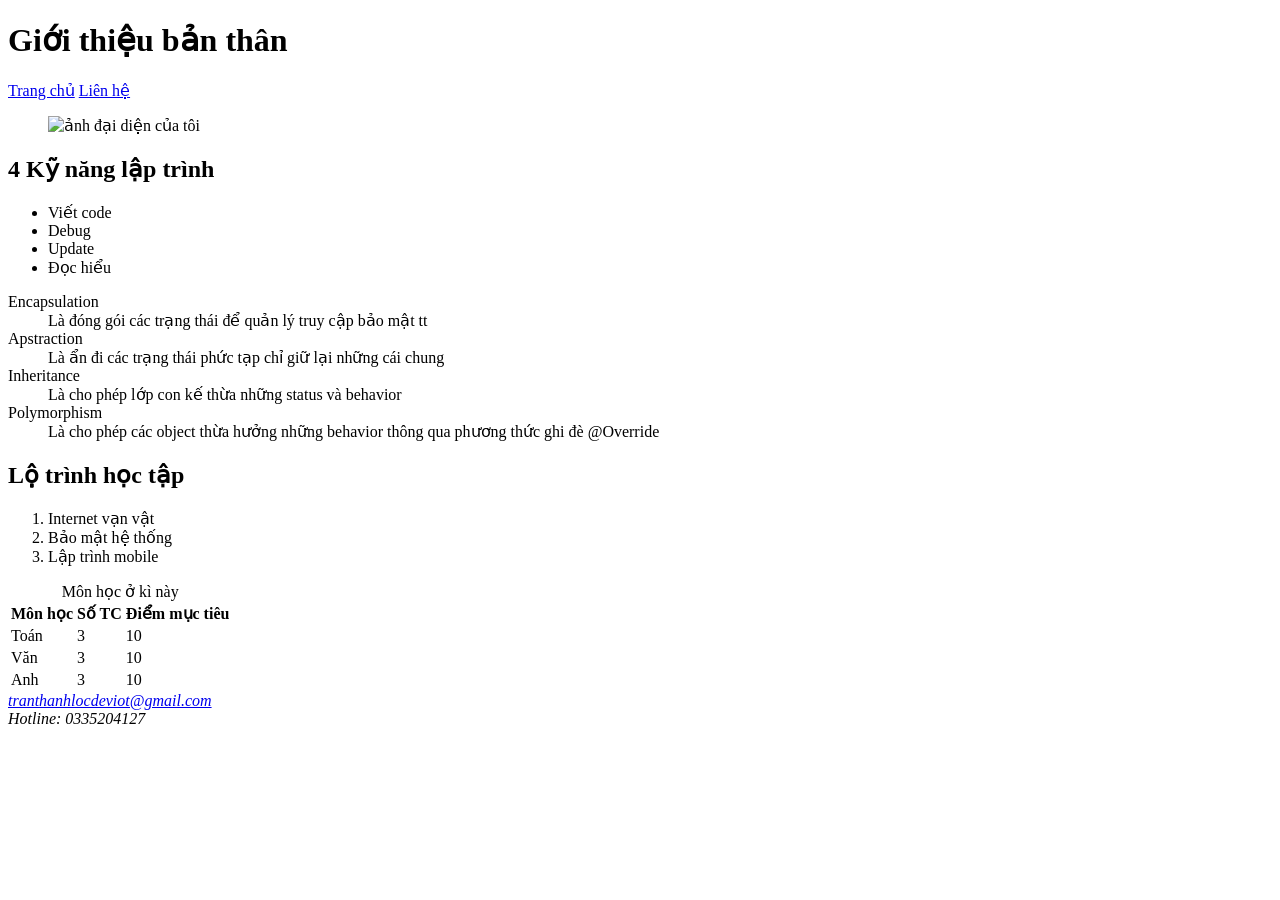
==== Buoi1/my-website/about.html @ 1f0b48ff "Lab2" ====
<!DOCTYPE html>
<html lang="vi">
<head>
    <meta charset="UTF-8">
    <meta name="viewport" content="width=device-width, initial-scale=1.0">
    <title>Trần Thành Lộc-Giới thiệu|ĐH Gia Định</title>
</head>
<body>
    <header> 
        <h1>Giới thiệu bản thân</h1>
        <nav>
            <a href="index.html">Trang chủ</a> 
            <a href="conttact.html">Liên hệ</a>
        </nav>
    </header>
    <main>
        <figure>
            <img src="https://encrypted-tbn0.gstatic.com/images?q=tbn:ANd9GcTkpAiVw_yOVpcZpSfUxXaDjtExXttnTtAwTHFpfEBoQlVHNseCfDlEO6h3&s=10"
            alt="ảnh đại diện của tôi" width="200">
        </figure>
    <h2>4 Kỹ năng lập trình</h2>
        <ul>
            <li>Viết code</li>
            <li>Debug</li>
            <li>Update</li>
            <li>Đọc hiểu</li>
        </ul>
        <dl>
            <dt>Encapsulation</dt>
            <dd>Là đóng gói các trạng thái để quản lý truy cập bảo mật tt</dd>
            <dt>Apstraction</dt>
            <dd>Là ẩn đi các trạng thái phức tạp chỉ giữ lại những cái chung</dd>
            <dt>Inheritance</dt>
            <dd>Là cho phép lớp con kế thừa những status và behavior</dd>
            <dt>Polymorphism</dt>
            <dd>Là cho phép các object thừa hưởng những behavior thông qua phương thức ghi đè @Override</dd>
        </dl>

        <h2>Lộ trình học tập</h2>
        <ol>
            <li>Internet vạn vật</li>
            <li>Bảo mật hệ thống</li>
            <li>Lập trình mobile</li>
        </ol>

        <table>
            <caption>Môn học ở kì này</caption>
            <thead>
                <tr>
                    <th>Môn học</th>
                    <th>Số TC</th>
                    <th>Điểm mục tiêu</th>
                </tr>
            </thead>
            <tbody>
                <tr>
                    <td>Toán</td>
                    <td>3</td>
                    <td>10</td>
                </tr>
                <tr>
                    <td>Văn</td>
                    <td>3</td>
                    <td>10</td>
                </tr>
                <tr>
                    <td>Anh</td>
                    <td>3</td>
                    <td>10</td>
                </tr>
            </tbody>
        </table>
    </main>
     <footer> 
        <address> <a href="mailto: tranthanhlocdeviot@gmail.com">tranthanhlocdeviot@gmail.com</a></address>
        <address> Hotline: 0335204127</address>
     </footer>
</body>
</html>
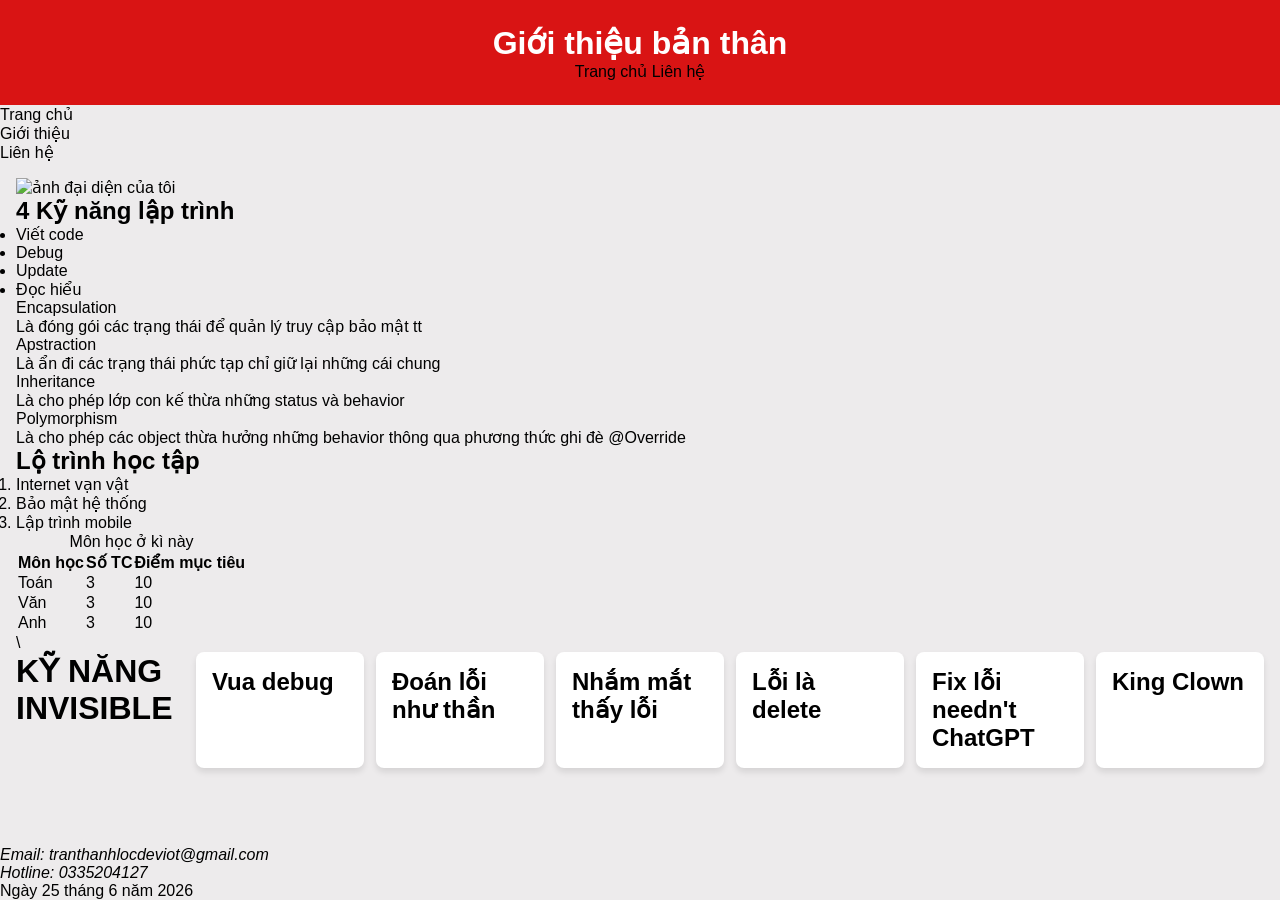
==== commit 5cb31af7: "lab3: SCSS structure + flexbox + grid reponsive" ====
--- a/Buoi1/my-website/about.html
+++ b/Buoi1/my-website/about.html
@@ -4,15 +4,22 @@
     <meta charset="UTF-8">
     <meta name="viewport" content="width=device-width, initial-scale=1.0">
     <title>Trần Thành Lộc-Giới thiệu|ĐH Gia Định</title>
-</head>
+<link rel="stylesheet" href="scss/main.css">
 <body>
     <header> 
         <h1>Giới thiệu bản thân</h1>
-        <nav>
+       <nav>
             <a href="index.html">Trang chủ</a> 
             <a href="conttact.html">Liên hệ</a>
         </nav>
     </header>
+      <aside class="sidebar">
+            <ul>
+                <li><a href="index.html">Trang chủ</a></li>
+                <li><a href="about.html">Giới thiệu</a></li>
+                <li><a href="contact.html">Liên hệ</a></li>
+            </ul>
+        </aside>
     <main>
         <figure>
             <img src="https://encrypted-tbn0.gstatic.com/images?q=tbn:ANd9GcTkpAiVw_yOVpcZpSfUxXaDjtExXttnTtAwTHFpfEBoQlVHNseCfDlEO6h3&s=10"
@@ -69,11 +76,35 @@
                     <td>10</td>
                 </tr>
             </tbody>
-        </table>
+        </table>\
+     <div class="skills-grid">
+                <h1>KỸ NĂNG INVISIBLE</h1>
+
+        <div class="card">
+            <h2>Vua debug</h2>    
+            </div>
+            <div class="card">
+            <h2>Đoán lỗi như thần</h2>    
+            </div>
+            <div class="card">
+            <h2>Nhắm mắt thấy lỗi</h2>
+            </div>
+            <div class="card">
+            <h2>Lỗi là delete</h2>    
+            </div>
+            <div class="card">
+            <h2>Fix lỗi needn't ChatGPT</h2>    
+            </div>
+            <div class="card">
+            <h2>King Clown</h2>    
+            </div>
+        </div>
+        </div>
     </main>
-     <footer> 
-        <address> <a href="mailto: tranthanhlocdeviot@gmail.com">tranthanhlocdeviot@gmail.com</a></address>
+      <footer> 
+        <address> Email: tranthanhlocdeviot@gmail.com</address>
         <address> Hotline: 0335204127</address>
+        <time datetime="2026-06-25">Ngày 25 tháng 6 năm 2026</time>
      </footer>
 </body>
 </html>
--- a/Buoi1/my-website/scss/main.css
+++ b/Buoi1/my-website/scss/main.css
@@ -0,0 +1,108 @@
+@charset "UTF-8";
+* {
+  margin: 0;
+  padding: 0;
+  box-sizing: border-box;
+}
+
+body {
+  font-family: "Arial", sans-serif;
+  background-color: rgb(237, 235, 236);
+  min-height: 100vh;
+  display: flex;
+  flex-direction: column;
+}
+
+a {
+  text-decoration: none;
+  color: inherit;
+}
+
+img {
+  max-width: 100%;
+  height: auto;
+  display: block;
+}
+
+.navbar ul {
+  display: flex;
+  flex-direction: row;
+  justify-content: center;
+  align-items: center;
+  gap: 16px;
+  list-style: none;
+}
+
+.card {
+  background-color: #ffffff;
+  padding: 16px;
+  border-radius: 8px;
+  box-shadow: 0 4px 6px rgba(0, 0, 0, 0.1);
+}
+
+header {
+  background-color: #d91414;
+  padding: 24px;
+  text-align: center;
+}
+header h1 {
+  color: #ffffff;
+  margin: 0;
+}
+
+.navbar {
+  margin-top: 8px;
+}
+.navbar a {
+  font-weight: bold;
+}
+.navbar a:hover {
+  color: #007bff;
+}
+
+.card-grid {
+  display: grid;
+  gap: 16px;
+}
+
+main {
+  flex: 1;
+  padding: 16px;
+}
+
+/* Mặc định cho Mobile đã được xử lý ở các file trên (1 cột, ẩn sidebar) */
+.sidebar {
+  display: none;
+}
+
+.card-grid {
+  grid-template-columns: 1fr;
+}
+
+.skills-grid {
+  display: grid;
+  grid-template-columns: 1fr;
+  gap: 12px;
+}
+
+/* Tablet (>= 768px) */
+@media (min-width: 768px) {
+  .sidebar {
+    display: block;
+  }
+  .card-grid {
+    grid-template-columns: 180px 1fr;
+  }
+  .skills-grid {
+    grid-template-columns: repeat(2, 1fr);
+  }
+}
+/* Desktop (>= 1024px) */
+@media (min-width: 1024px) {
+  .card-grid {
+    grid-template-columns: 240px 1fr;
+  }
+  .skills-grid {
+    grid-template-columns: repeat(auto-fill, minmax(150px, 1fr));
+  }
+}/*# sourceMappingURL=main.css.map */
